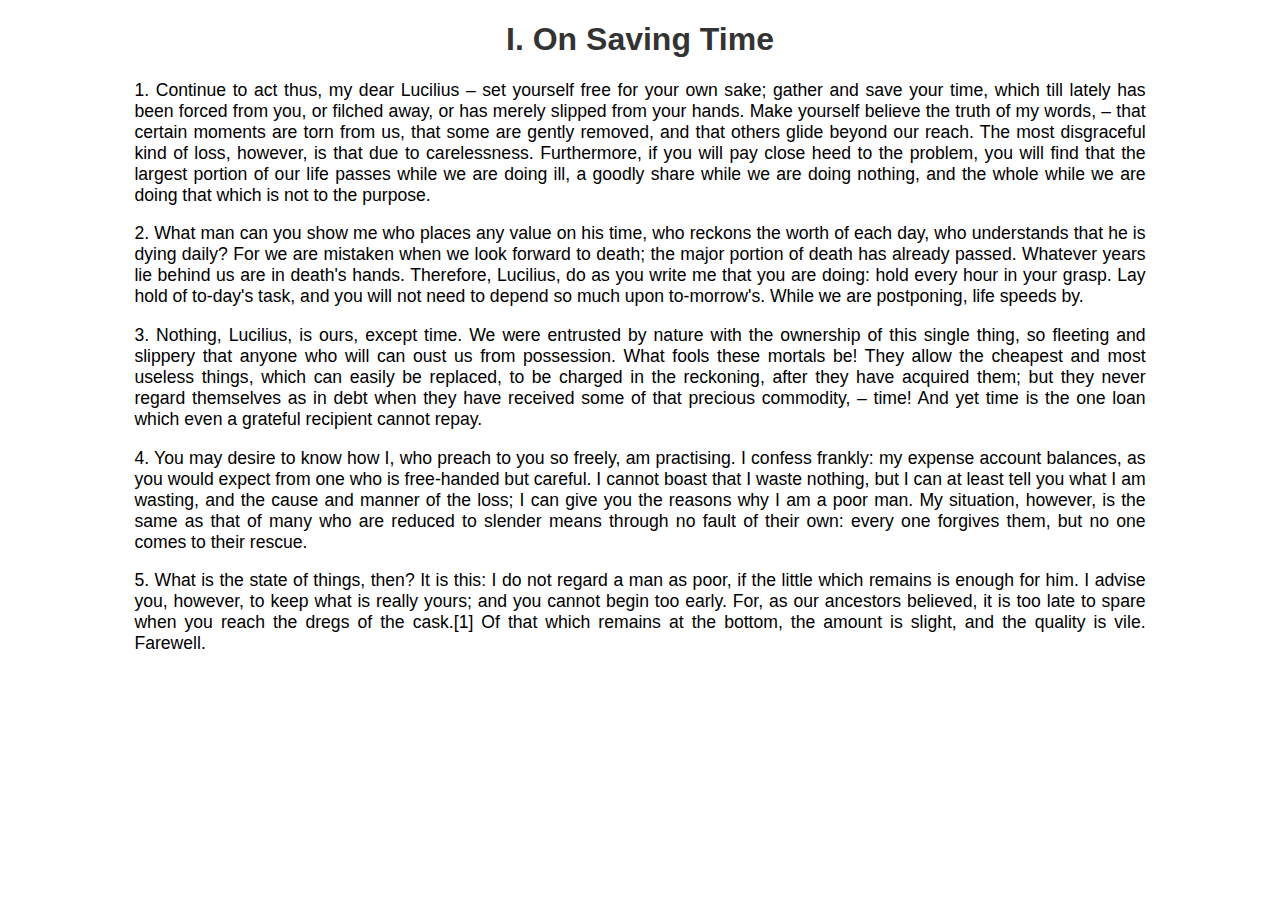
==== note1.html @ b6731fe0 "First note" ====
<!DOCTYPE html>
<html>
<head>
    <title>Moral letters to Lucilius/Letter 1</title>
    <style>
        body {
            font-family: Arial, sans-serif;
        }
        .container {
            width: 80%;
            margin: auto;
        }
        h1 {
            text-align: center;
            color: #333;
        }
        p {
            text-align: justify;
            font-size: 1.1em;
        }
    </style>
</head>
<body>
    <div class="container">
        <h1>I. On Saving Time</h1>
        <p>
            1. Continue to act thus, my dear Lucilius – set yourself free for your own sake; gather and save your time, which till lately has been forced from you, or filched away, or has merely slipped from your hands. Make yourself believe the truth of my words, – that certain moments are torn from us, that some are gently removed, and that others glide beyond our reach. The most disgraceful kind of loss, however, is that due to carelessness. Furthermore, if you will pay close heed to the problem, you will find that the largest portion of our life passes while we are doing ill, a goodly share while we are doing nothing, and the whole while we are doing that which is not to the purpose.
        </p>
        <p>
            2. What man can you show me who places any value on his time, who reckons the worth of each day, who understands that he is dying daily? For we are mistaken when we look forward to death; the major portion of death has already passed. Whatever years lie behind us are in death's hands.

Therefore, Lucilius, do as you write me that you are doing: hold every hour in your grasp. Lay hold of to-day's task, and you will not need to depend so much upon to-morrow's. While we are postponing, life speeds by.
        </p>
        <p>
            3. Nothing, Lucilius, is ours, except time. We were entrusted by nature with the ownership of this single thing, so fleeting and slippery that anyone who will can oust us from possession. What fools these mortals be! They allow the cheapest and most useless things, which can easily be replaced, to be charged in the reckoning, after they have acquired them; but they never regard themselves as in debt when they have received some of that precious commodity, – time! And yet time is the one loan which even a grateful recipient cannot repay.
        </p>
        <p>
            4. You may desire to know how I, who preach to you so freely, am practising. I confess frankly: my expense account balances, as you would expect from one who is free-handed but careful. I cannot boast that I waste nothing, but I can at least tell you what I am wasting, and the cause and manner of the loss; I can give you the reasons why I am a poor man. My situation, however, is the same as that of many who are reduced to slender means through no fault of their own: every one forgives them, but no one comes to their rescue.
        </p>
        <p>
            5. What is the state of things, then? It is this: I do not regard a man as poor, if the little which remains is enough for him. I advise you, however, to keep what is really yours; and you cannot begin too early. For, as our ancestors believed, it is too late to spare when you reach the dregs of the cask.[1] Of that which remains at the bottom, the amount is slight, and the quality is vile. Farewell.
        </p>
        <!-- Add as many paragraphs as you need -->
    </div>
</body>
</html>
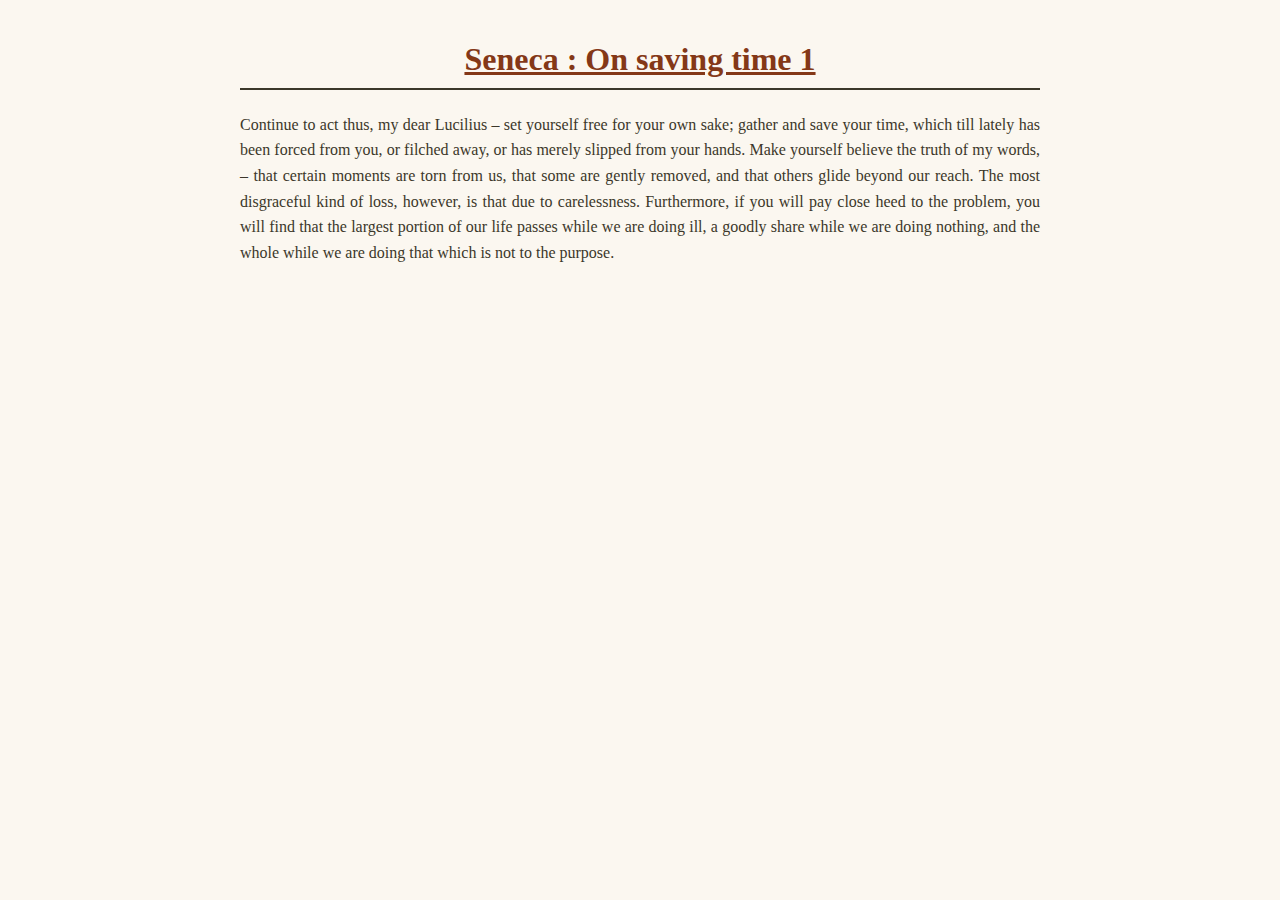
==== commit b3c4f49c: "Added css file" ====
--- a/note1.html
+++ b/note1.html
@@ -1,46 +1,13 @@
 <!DOCTYPE html>
 <html>
 <head>
-    <title>Moral letters to Lucilius/Letter 1</title>
-    <style>
-        body {
-            font-family: Arial, sans-serif;
-        }
-        .container {
-            width: 80%;
-            margin: auto;
-        }
-        h1 {
-            text-align: center;
-            color: #333;
-        }
-        p {
-            text-align: justify;
-            font-size: 1.1em;
-        }
-    </style>
+  <title>Note 1</title>
+  <link rel="stylesheet" type="text/css" href="styles.css">
 </head>
 <body>
-    <div class="container">
-        <h1>I. On Saving Time</h1>
-        <p>
-            1. Continue to act thus, my dear Lucilius – set yourself free for your own sake; gather and save your time, which till lately has been forced from you, or filched away, or has merely slipped from your hands. Make yourself believe the truth of my words, – that certain moments are torn from us, that some are gently removed, and that others glide beyond our reach. The most disgraceful kind of loss, however, is that due to carelessness. Furthermore, if you will pay close heed to the problem, you will find that the largest portion of our life passes while we are doing ill, a goodly share while we are doing nothing, and the whole while we are doing that which is not to the purpose.
-        </p>
-        <p>
-            2. What man can you show me who places any value on his time, who reckons the worth of each day, who understands that he is dying daily? For we are mistaken when we look forward to death; the major portion of death has already passed. Whatever years lie behind us are in death's hands.
-
-Therefore, Lucilius, do as you write me that you are doing: hold every hour in your grasp. Lay hold of to-day's task, and you will not need to depend so much upon to-morrow's. While we are postponing, life speeds by.
-        </p>
-        <p>
-            3. Nothing, Lucilius, is ours, except time. We were entrusted by nature with the ownership of this single thing, so fleeting and slippery that anyone who will can oust us from possession. What fools these mortals be! They allow the cheapest and most useless things, which can easily be replaced, to be charged in the reckoning, after they have acquired them; but they never regard themselves as in debt when they have received some of that precious commodity, – time! And yet time is the one loan which even a grateful recipient cannot repay.
-        </p>
-        <p>
-            4. You may desire to know how I, who preach to you so freely, am practising. I confess frankly: my expense account balances, as you would expect from one who is free-handed but careful. I cannot boast that I waste nothing, but I can at least tell you what I am wasting, and the cause and manner of the loss; I can give you the reasons why I am a poor man. My situation, however, is the same as that of many who are reduced to slender means through no fault of their own: every one forgives them, but no one comes to their rescue.
-        </p>
-        <p>
-            5. What is the state of things, then? It is this: I do not regard a man as poor, if the little which remains is enough for him. I advise you, however, to keep what is really yours; and you cannot begin too early. For, as our ancestors believed, it is too late to spare when you reach the dregs of the cask.[1] Of that which remains at the bottom, the amount is slight, and the quality is vile. Farewell.
-        </p>
-        <!-- Add as many paragraphs as you need -->
-    </div>
+  <h1 class="note-title">Seneca : On saving time 1</h1>
+  <p class="note-content">
+    Continue to act thus, my dear Lucilius – set yourself free for your own sake; gather and save your time, which till lately has been forced from you, or filched away, or has merely slipped from your hands. Make yourself believe the truth of my words, – that certain moments are torn from us, that some are gently removed, and that others glide beyond our reach. The most disgraceful kind of loss, however, is that due to carelessness. Furthermore, if you will pay close heed to the problem, you will find that the largest portion of our life passes while we are doing ill, a goodly share while we are doing nothing, and the whole while we are doing that which is not to the purpose.
+  </p>
 </body>
-</html>
+</html>--- a/styles.css
+++ b/styles.css
@@ -0,0 +1,51 @@
+body {
+    font-family: 'Times New Roman', serif;
+    background-color: #FBF7F0;
+    color: #3B372A;
+    max-width: 800px;
+    margin: auto;
+    padding: 20px;
+  }
+  
+  h1 {
+    text-align: center;
+    border-bottom: 2px solid #3B372A;
+    padding-bottom: 10px;
+    color: #843817;
+  }
+  
+  h3 {
+    color: #843817;
+  }
+  
+  p {
+    text-align: justify;
+    line-height: 1.6;
+  }
+  
+  ul {
+    list-style-type: square;
+  }
+  
+  a {
+    color: #843817;
+  }
+  
+  a:hover {
+    color: #3B372A;
+  }
+  
+  /* Specific Styles for Main Page */
+  #main-intro {
+    margin-bottom: 20px;
+  }
+  
+  /* Specific Styles for Note Page */
+  .note-title {
+    text-decoration: underline;
+  }
+  
+  .note-content {
+    margin-top: 20px;
+  }
+  